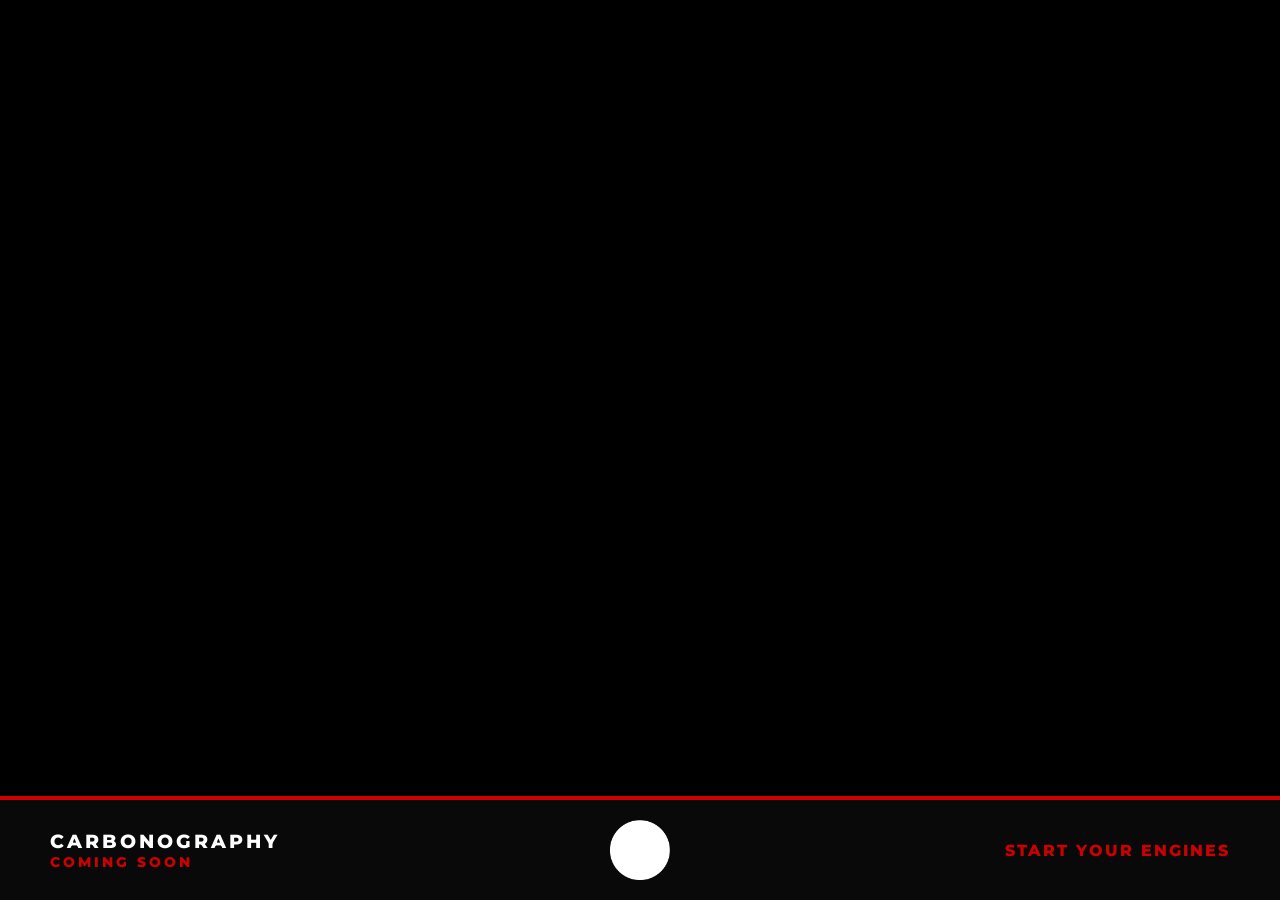
==== index.html @ 56786acb "Update index.html" ====
<!DOCTYPE html>
<html lang="en">
<head>
    <meta charset="UTF-8">
    <meta name="viewport" content="width=device-width, initial-scale=1.0">
    <title>Carbonography | Coming Soon</title>
    <link href="https://fonts.googleapis.com/css2?family=Montserrat:wght@400;700;800&display=swap" rel="stylesheet">
    <style>
        :root {
            --carbon-red: #cc0000;
            --carbon-white: #ffffff;
            --carbon-black: rgba(10, 10, 10, 0.95);
        }

        * {
            margin: 0;
            padding: 0;
            box-sizing: border-box;
            font-family: 'Montserrat', sans-serif;
        }

        body, html {
            height: 100%;
            width: 100%;
            background-color: #000;
            overflow: hidden;
        }

        /* Background Image with Overlay for better text legibility */
        .full-page-bg {
            position: fixed;
            top: 0;
            left: 0;
            width: 100%;
            height: 100%;
            background-image: linear-gradient(to bottom, rgba(0,0,0,0.1), rgba(0,0,0,0.4)), 
                              url('https://raw.githubusercontent.com/aherndavid/carbonography/main/assets/purple-lambo.png');
            background-size: cover;
            background-position: center;
            background-repeat: no-repeat;
            z-index: -1;
        }

        .bottom-bar {
            position: fixed;
            bottom: 0;
            left: 0;
            width: 100%;
            background-color: var(--carbon-black);
            color: var(--carbon-white);
            display: flex;
            align-items: center;
            justify-content: space-between;
            padding: 20px 50px;
            border-top: 4px solid var(--carbon-red);
            backdrop-filter: blur(15px);
            z-index: 10;
        }

        .status-text {
            flex: 1;
            font-size: 1.2rem;
            font-weight: 800;
            text-transform: uppercase;
            letter-spacing: 3px;
        }

        .status-text span {
            color: var(--carbon-red);
            display: block; /* Stacked look */
            font-size: 0.9rem;
        }

        .logo-center {
            flex: 1;
            display: flex;
            justify-content: center;
        }

        .logo-center img {
            height: 60px;
            width: auto;
            /* Added a brightness filter in case the logo is dark */
            filter: brightness(0) invert(1); 
        }

        .timer-right {
            flex: 1;
            display: flex;
            justify-content: flex-end;
            gap: 25px;
        }

        .timer-block {
            text-align: center;
            min-width: 60px;
        }

        .timer-val {
            display: block;
            font-size: 2rem;
            font-weight: 700;
            color: var(--carbon-white);
            line-height: 1;
        }

        .timer-label {
            font-size: 0.65rem;
            text-transform: uppercase;
            color: var(--carbon-red);
            font-weight: 700;
            letter-spacing: 1px;
            margin-top: 5px;
            display: block;
        }

        /* Mobile Responsive */
        @media (max-width: 1000px) {
            .bottom-bar {
                flex-direction: column;
                padding: 30px 20px;
                gap: 20px;
                text-align: center;
            }
            .status-text, .logo-center, .timer-right {
                flex: none;
                justify-content: center;
            }
            .full-page-bg {
                background-position: 75% center;
            }
            .timer-right { gap: 15px; }
        }
    </style>
</head>
<body>

    <div class="full-page-bg"></div>

    <footer class="bottom-bar">
        <div class="status-text">
            Carbonography <span>Coming Soon</span>
        </div>

        <div class="logo-center">
            <img src="carbonography-logo.png" alt="Carbonography Logo" onerror="this.style.display='none'">
        </div>

        <div class="timer-right" id="countdown">
            <div class="timer-block">
                <span class="timer-val" id="days">00</span>
                <span class="timer-label">Days</span>
            </div>
            <div class="timer-block">
                <span class="timer-val" id="hours">00</span>
                <span class="timer-label">Hrs</span>
            </div>
            <div class="timer-block">
                <span class="timer-val" id="minutes">00</span>
                <span class="timer-label">Mins</span>
            </div>
            <div class="timer-block">
                <span class="timer-val" id="seconds">00</span>
                <span class="timer-label">Secs</span>
            </div>
        </div>
    </footer>

    <script>
        const targetDate = new Date("May 1, 2026 00:00:00").getTime();

        function updateTimer() {
            const now = new Date().getTime();
            const difference = targetDate - now;

            if (difference <= 0) {
                document.getElementById("countdown").innerHTML = 
                    "<span style='color:var(--carbon-red); font-weight:800; letter-spacing:2px;'>START YOUR ENGINES</span>";
                return;
            }

            const d = Math.floor(difference / (1000 * 60 * 60 * 24));
            const h = Math.floor((difference % (1000 * 60 * 60 * 24)) / (1000 * 60 * 60));
            const m = Math.floor((difference % (1000 * 60 * 60)) / (1000 * 60));
            const s = Math.floor((difference % (1000 * 60)) / 1000);

            document.getElementById("days").innerText = d.toString().padStart(2, '0');
            document.getElementById("hours").innerText = h.toString().padStart(2, '0');
            document.getElementById("minutes").innerText = m.toString().padStart(2, '0');
            document.getElementById("seconds").innerText = s.toString().padStart(2, '0');
        }

        // Initialize immediately and then every second
        updateTimer();
        setInterval(updateTimer, 1000);
    </script>

</body>
</html>
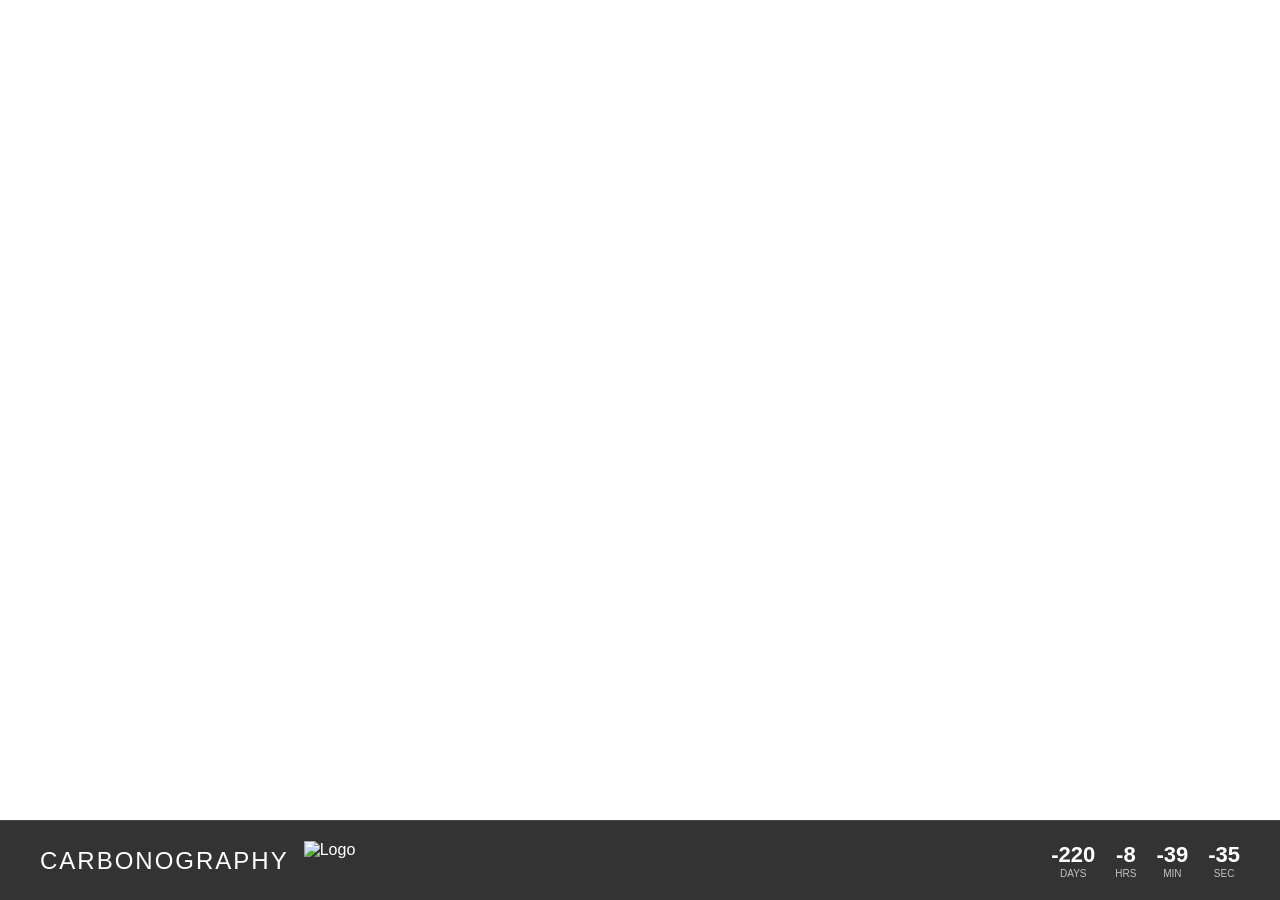
==== commit 8c21fb52: "Update index.html" ====
--- a/index.html
+++ b/index.html
@@ -3,197 +3,168 @@
 <head>
     <meta charset="UTF-8">
     <meta name="viewport" content="width=device-width, initial-scale=1.0">
-    <title>Carbonography | Coming Soon</title>
-    <link href="https://fonts.googleapis.com/css2?family=Montserrat:wght@400;700;800&display=swap" rel="stylesheet">
+    <title>Carbonography</title>
     <style>
-        :root {
-            --carbon-red: #cc0000;
-            --carbon-white: #ffffff;
-            --carbon-black: rgba(10, 10, 10, 0.95);
-        }
-
+        /* Reset and basic styles */
         * {
             margin: 0;
             padding: 0;
             box-sizing: border-box;
-            font-family: 'Montserrat', sans-serif;
         }
 
         body, html {
             height: 100%;
-            width: 100%;
-            background-color: #000;
-            overflow: hidden;
+            font-family: 'Segoe UI', Tahoma, Geneva, Verdana, sans-serif;
+            overflow: hidden; /* Prevent scrolling */
         }
 
-        /* Background Image with Overlay for better text legibility */
-        .full-page-bg {
+        /* Background Image Setup */
+        .background-container {
             position: fixed;
             top: 0;
             left: 0;
             width: 100%;
             height: 100%;
-            background-image: linear-gradient(to bottom, rgba(0,0,0,0.1), rgba(0,0,0,0.4)), 
-                              url('https://raw.githubusercontent.com/aherndavid/carbonography/main/assets/purple-lambo.png');
+            background-image: url('https://raw.githubusercontent.com/aherndavid/carbonography/main/assets/purple-lambo.png');
             background-size: cover;
             background-position: center;
             background-repeat: no-repeat;
             z-index: -1;
         }
 
+        /* Bottom Bar */
         .bottom-bar {
             position: fixed;
             bottom: 0;
             left: 0;
             width: 100%;
-            background-color: var(--carbon-black);
-            color: var(--carbon-white);
+            height: 80px;
+            background: rgba(0, 0, 0, 0.8); /* Semi-transparent black */
+            backdrop-filter: blur(10px); /* Modern blur effect */
             display: flex;
             align-items: center;
             justify-content: space-between;
-            padding: 20px 50px;
-            border-top: 4px solid var(--carbon-red);
-            backdrop-filter: blur(15px);
-            z-index: 10;
+            padding: 0 40px;
+            color: white;
+            border-top: 1px solid rgba(255, 255, 255, 0.1);
         }
 
-        .status-text {
-            flex: 1;
-            font-size: 1.2rem;
-            font-weight: 800;
-            text-transform: uppercase;
-            letter-spacing: 3px;
+        /* Brand Section (Left) */
+        .brand {
+            display: flex;
+            align-items: center;
+            gap: 15px;
         }
 
-        .status-text span {
-            color: var(--carbon-red);
-            display: block; /* Stacked look */
-            font-size: 0.9rem;
+        .brand h1 {
+            font-size: 24px;
+            font-weight: 300;
+            letter-spacing: 2px;
+            text-transform: uppercase;
         }
 
-        .logo-center {
-            flex: 1;
-            display: flex;
-            justify-content: center;
+        .logo {
+            height: 40px;
+            width: auto;
         }
 
-        .logo-center img {
-            height: 60px;
-            width: auto;
-            /* Added a brightness filter in case the logo is dark */
-            filter: brightness(0) invert(1); 
+        /* Countdown Section (Right) */
+        .countdown-container {
+            display: flex;
+            gap: 20px;
+            text-align: center;
         }
 
-        .timer-right {
-            flex: 1;
+        .countdown-item {
             display: flex;
-            justify-content: flex-end;
-            gap: 25px;
+            flex-direction: column;
         }
 
-        .timer-block {
-            text-align: center;
-            min-width: 60px;
+        .countdown-value {
+            font-size: 22px;
+            font-weight: bold;
+            font-variant-numeric: tabular-nums;
         }
 
-        .timer-val {
-            display: block;
-            font-size: 2rem;
-            font-weight: 700;
-            color: var(--carbon-white);
-            line-height: 1;
+        .countdown-label {
+            font-size: 10px;
+            text-transform: uppercase;
+            opacity: 0.7;
         }
 
-        .timer-label {
-            font-size: 0.65rem;
-            text-transform: uppercase;
-            color: var(--carbon-red);
-            font-weight: 700;
-            letter-spacing: 1px;
-            margin-top: 5px;
-            display: block;
-        }
-
-        /* Mobile Responsive */
-        @media (max-width: 1000px) {
+        /* Responsive adjustments */
+        @media (max-width: 768px) {
             .bottom-bar {
                 flex-direction: column;
-                padding: 30px 20px;
-                gap: 20px;
-                text-align: center;
+                height: auto;
+                padding: 15px;
+                gap: 10px;
             }
-            .status-text, .logo-center, .timer-right {
-                flex: none;
-                justify-content: center;
-            }
-            .full-page-bg {
-                background-position: 75% center;
-            }
-            .timer-right { gap: 15px; }
+            .brand h1 { font-size: 18px; }
+            .countdown-value { font-size: 18px; }
         }
     </style>
 </head>
 <body>
 
-    <div class="full-page-bg"></div>
+    <div class="background-container"></div>
 
-    <footer class="bottom-bar">
-        <div class="status-text">
-            Carbonography <span>Coming Soon</span>
+    <div class="bottom-bar">
+        <div class="brand">
+            <h1>Carbonography</h1>
+            <img src="https://raw.githubusercontent.com/aherndavid/carbonography/main/carbonography-logo.png" alt="Logo" class="logo">
         </div>
 
-        <div class="logo-center">
-            <img src="carbonography-logo.png" alt="Carbonography Logo" onerror="this.style.display='none'">
-        </div>
-
-        <div class="timer-right" id="countdown">
-            <div class="timer-block">
-                <span class="timer-val" id="days">00</span>
-                <span class="timer-label">Days</span>
+        <div class="countdown-container" id="countdown">
+            <div class="countdown-item">
+                <span class="countdown-value" id="days">00</span>
+                <span class="countdown-label">Days</span>
             </div>
-            <div class="timer-block">
-                <span class="timer-val" id="hours">00</span>
-                <span class="timer-label">Hrs</span>
+            <div class="countdown-item">
+                <span class="countdown-value" id="hours">00</span>
+                <span class="countdown-label">Hrs</span>
             </div>
-            <div class="timer-block">
-                <span class="timer-val" id="minutes">00</span>
-                <span class="timer-label">Mins</span>
+            <div class="countdown-item">
+                <span class="countdown-value" id="minutes">00</span>
+                <span class="countdown-label">Min</span>
             </div>
-            <div class="timer-block">
-                <span class="timer-val" id="seconds">00</span>
-                <span class="timer-label">Secs</span>
+            <div class="countdown-item">
+                <span class="countdown-value" id="seconds">00</span>
+                <span class="countdown-label">Sec</span>
             </div>
         </div>
-    </footer>
+    </div>
 
     <script>
+        // Set the target date: May 1, 2026 00:00:00
         const targetDate = new Date("May 1, 2026 00:00:00").getTime();
 
-        function updateTimer() {
+        function updateCountdown() {
             const now = new Date().getTime();
-            const difference = targetDate - now;
+            const distance = targetDate - now;
 
-            if (difference <= 0) {
-                document.getElementById("countdown").innerHTML = 
-                    "<span style='color:var(--carbon-red); font-weight:800; letter-spacing:2px;'>START YOUR ENGINES</span>";
-                return;
+            // Calculations for days, hours, minutes and seconds
+            const days = Math.floor(distance / (1000 * 60 * 60 * 24));
+            const hours = Math.floor((distance % (1000 * 60 * 60 * 24)) / (1000 * 60 * 60));
+            const minutes = Math.floor((distance % (1000 * 60 * 60)) / (1000 * 60));
+            const seconds = Math.floor((distance % (1000 * 60)) / 1000);
+
+            // Display results
+            document.getElementById("days").innerText = days.toString().padStart(2, '0');
+            document.getElementById("hours").innerText = hours.toString().padStart(2, '0');
+            document.getElementById("minutes").innerText = minutes.toString().padStart(2, '0');
+            document.getElementById("seconds").innerText = seconds.toString().padStart(2, '0');
+
+            // If countdown is finished
+            if (distance < 0) {
+                clearInterval(timerInterval);
+                document.getElementById("countdown").innerHTML = "LAUNCHED";
             }
-
-            const d = Math.floor(difference / (1000 * 60 * 60 * 24));
-            const h = Math.floor((difference % (1000 * 60 * 60 * 24)) / (1000 * 60 * 60));
-            const m = Math.floor((difference % (1000 * 60 * 60)) / (1000 * 60));
-            const s = Math.floor((difference % (1000 * 60)) / 1000);
-
-            document.getElementById("days").innerText = d.toString().padStart(2, '0');
-            document.getElementById("hours").innerText = h.toString().padStart(2, '0');
-            document.getElementById("minutes").innerText = m.toString().padStart(2, '0');
-            document.getElementById("seconds").innerText = s.toString().padStart(2, '0');
         }
 
-        // Initialize immediately and then every second
-        updateTimer();
-        setInterval(updateTimer, 1000);
+        // Run immediately and then every second
+        updateCountdown();
+        const timerInterval = setInterval(updateCountdown, 1000);
     </script>
-
 </body>
 </html>
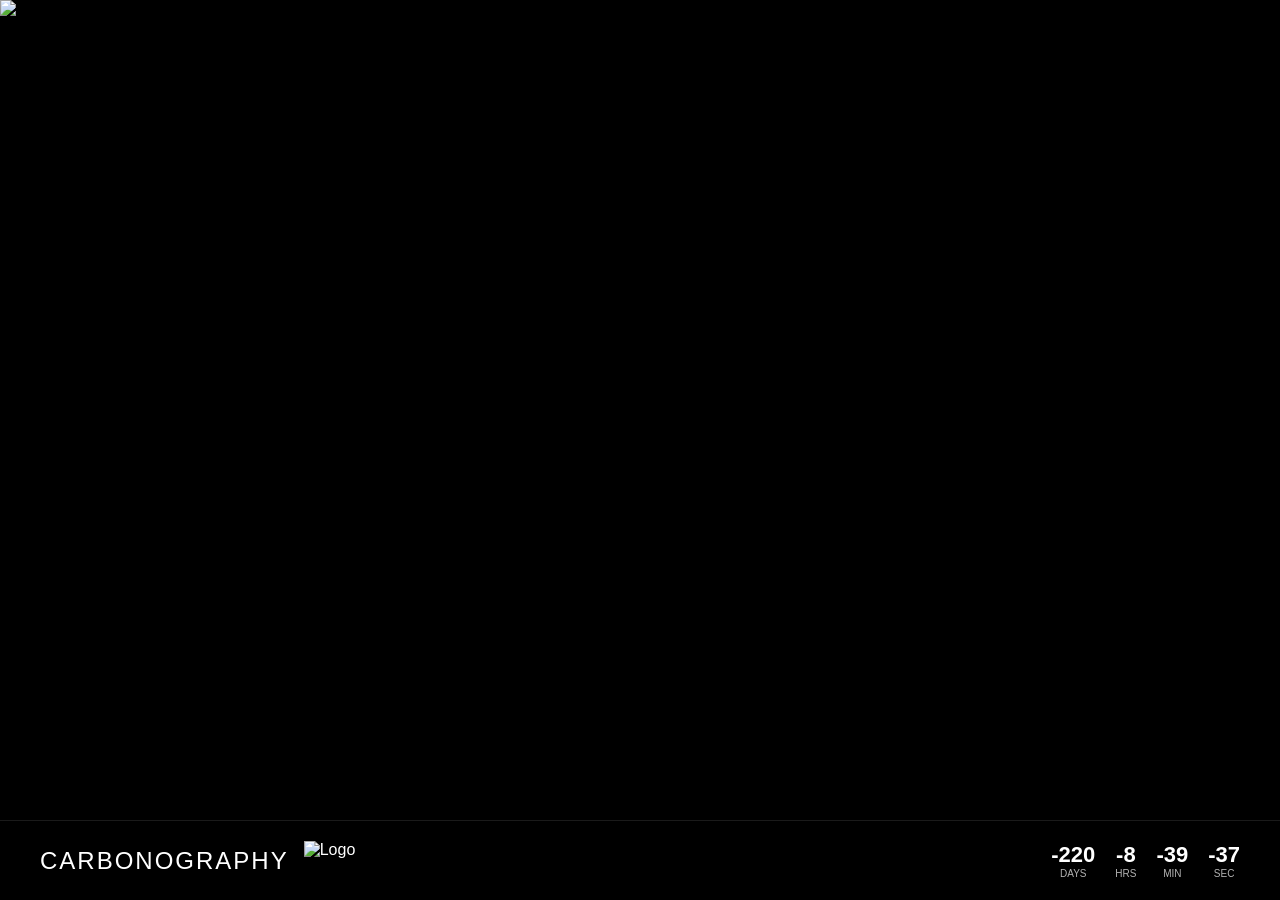
==== commit e22e9c9f: "Rename test.html to index.html" ====
--- a/index.html
+++ b/index.html
@@ -5,7 +5,7 @@
     <meta name="viewport" content="width=device-width, initial-scale=1.0">
     <title>Carbonography</title>
     <style>
-        /* Reset and basic styles */
+        /* 1. RESET & BASE STYLES */
         * {
             margin: 0;
             padding: 0;
@@ -16,40 +16,63 @@
             height: 100%;
             font-family: 'Segoe UI', Tahoma, Geneva, Verdana, sans-serif;
             overflow: hidden; /* Prevent scrolling */
-        }
-
-        /* Background Image Setup */
-        .background-container {
+            background-color: #000;
+        }
+
+        /* 2. GALLERY / STAGE STYLES */
+        .stage {
             position: fixed;
             top: 0;
             left: 0;
             width: 100%;
             height: 100%;
-            background-image: url('https://raw.githubusercontent.com/aherndavid/carbonography/main/assets/purple-lambo.png');
-            background-size: cover;
-            background-position: center;
-            background-repeat: no-repeat;
-            z-index: -1;
-        }
-
-        /* Bottom Bar */
+            z-index: 0;
+        }
+
+        .frame {
+            width: 100%;
+            height: 100%;
+            position: relative;
+        }
+
+        .slide {
+            position: absolute;
+            top: 0;
+            left: 0;
+            width: 100%;
+            height: 100%;
+            opacity: 0; /* Hidden by default */
+            transition: opacity 1.5s ease-in-out; /* Smooth cross-fade */
+        }
+
+        .slide.active {
+            opacity: 1; /* Visible when active */
+        }
+
+        .slide img {
+            width: 100%;
+            height: 100%;
+            object-fit: cover;
+        }
+
+        /* 3. UI OVERLAYS (Bottom Bar) */
         .bottom-bar {
             position: fixed;
             bottom: 0;
             left: 0;
             width: 100%;
             height: 80px;
-            background: rgba(0, 0, 0, 0.8); /* Semi-transparent black */
-            backdrop-filter: blur(10px); /* Modern blur effect */
+            background: rgba(0, 0, 0, 0.8); 
+            backdrop-filter: blur(10px);
             display: flex;
             align-items: center;
             justify-content: space-between;
             padding: 0 40px;
             color: white;
             border-top: 1px solid rgba(255, 255, 255, 0.1);
-        }
-
-        /* Brand Section (Left) */
+            z-index: 10; /* Ensures bar is above images */
+        }
+
         .brand {
             display: flex;
             align-items: center;
@@ -68,7 +91,7 @@
             width: auto;
         }
 
-        /* Countdown Section (Right) */
+        /* 4. COUNTDOWN STYLES */
         .countdown-container {
             display: flex;
             gap: 20px;
@@ -107,7 +130,14 @@
 </head>
 <body>
 
-    <div class="background-container"></div>
+    <div class="stage">
+        <div class="frame" id="gallery">
+            <div class="slide active"><img src="assets/purple-lambo-a.png" alt="Slide 1"></div>
+            <div class="slide"><img src="assets/purple-lambo-b.png" alt="Slide 2"></div>
+            <div class="slide"><img src="assets/purple-lambo-c.png" alt="Slide 3"></div>
+             <div class="slide"><img src="assets/purple-lambo-d.png" alt="Slide 3"></div>
+        </div>
+    </div>
 
     <div class="bottom-bar">
         <div class="brand">
@@ -136,35 +166,54 @@
     </div>
 
     <script>
-        // Set the target date: May 1, 2026 00:00:00
+        /**
+         * 1. COUNTDOWN LOGIC
+         */
         const targetDate = new Date("May 1, 2026 00:00:00").getTime();
 
         function updateCountdown() {
             const now = new Date().getTime();
             const distance = targetDate - now;
 
-            // Calculations for days, hours, minutes and seconds
             const days = Math.floor(distance / (1000 * 60 * 60 * 24));
             const hours = Math.floor((distance % (1000 * 60 * 60 * 24)) / (1000 * 60 * 60));
             const minutes = Math.floor((distance % (1000 * 60 * 60)) / (1000 * 60));
             const seconds = Math.floor((distance % (1000 * 60)) / 1000);
 
-            // Display results
             document.getElementById("days").innerText = days.toString().padStart(2, '0');
             document.getElementById("hours").innerText = hours.toString().padStart(2, '0');
             document.getElementById("minutes").innerText = minutes.toString().padStart(2, '0');
             document.getElementById("seconds").innerText = seconds.toString().padStart(2, '0');
 
-            // If countdown is finished
             if (distance < 0) {
                 clearInterval(timerInterval);
                 document.getElementById("countdown").innerHTML = "LAUNCHED";
             }
         }
 
-        // Run immediately and then every second
         updateCountdown();
         const timerInterval = setInterval(updateCountdown, 1000);
+
+        /**
+         * 2. IMAGE ROTATION LOGIC
+         */
+        let currentSlide = 0;
+        const slides = document.querySelectorAll('.slide');
+        const totalSlides = slides.length;
+
+        function showNextSlide() {
+            // Remove active class from current
+            slides[currentSlide].classList.remove('active');
+            
+            // Increment index
+            currentSlide = (currentSlide + 1) % totalSlides;
+            
+            // Add active class to next
+            slides[currentSlide].classList.add('active');
+        }
+
+        // Rotate every 5 seconds
+        setInterval(showNextSlide, 5000);
     </script>
 </body>
 </html>
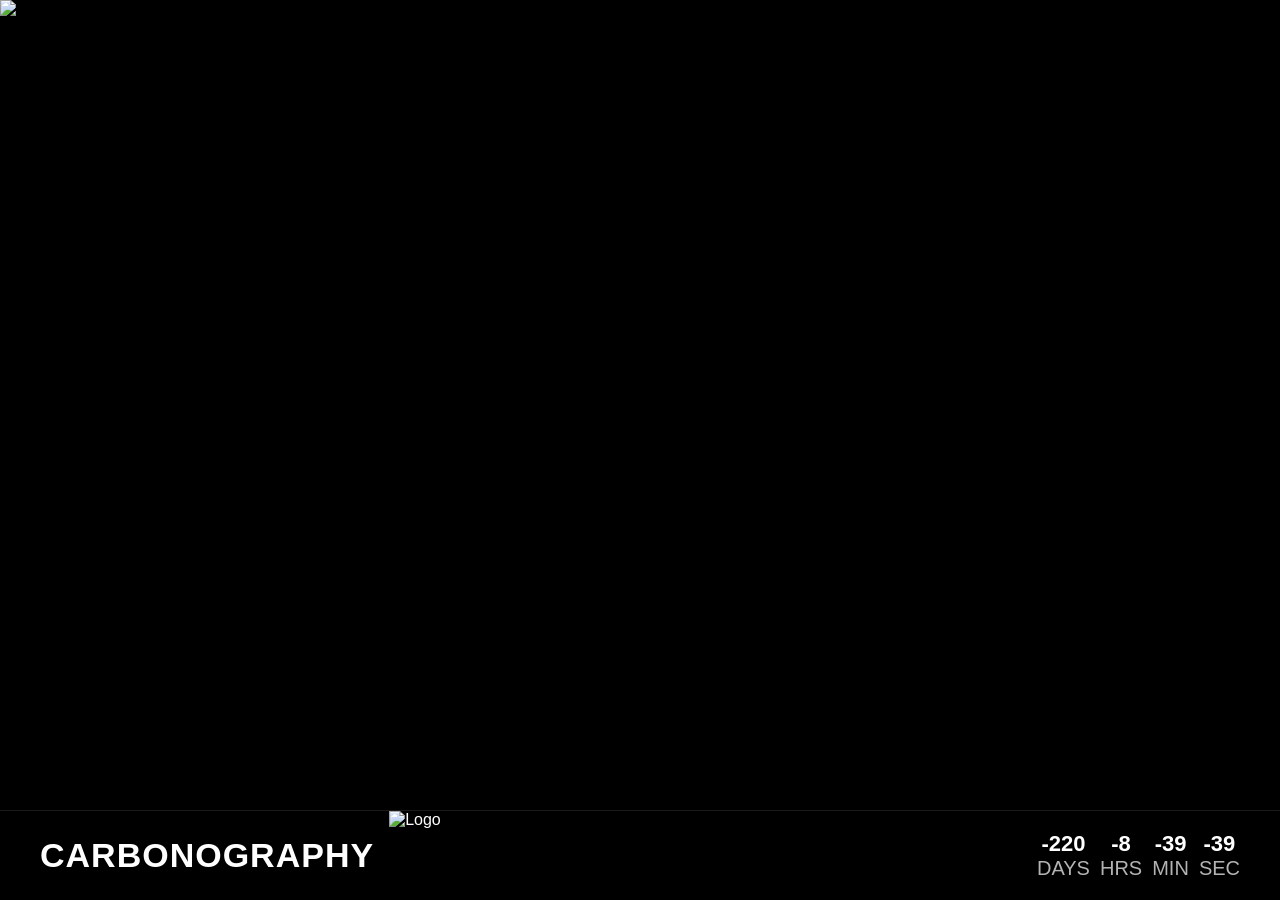
==== commit efc8a845: "Update index.html" ====
--- a/index.html
+++ b/index.html
@@ -5,7 +5,17 @@
     <meta name="viewport" content="width=device-width, initial-scale=1.0">
     <title>Carbonography</title>
     <style>
-        /* 1. RESET & BASE STYLES */
+        /* 1. IMPORT CUSTOM FONT */
+        @font-face {
+            font-family: 'Lotus Eden';
+            /* Ensure the path to your font file is correct */
+            src: url('fonts/Lotus-Eden-Black-Italic.woff2') format('woff2'),
+                 url('fonts/Lotus-Eden-Black-Italic.ttf') format('truetype');
+            font-weight: 900; /* 'Black' usually maps to 900 */
+            font-style: italic;
+        }
+
+        /* 2. RESET & BASE STYLES */
         * {
             margin: 0;
             padding: 0;
@@ -14,12 +24,13 @@
 
         body, html {
             height: 100%;
-            font-family: 'Segoe UI', Tahoma, Geneva, Verdana, sans-serif;
-            overflow: hidden; /* Prevent scrolling */
+            /* Applied the new font here */
+            font-family: 'Lotus Eden', 'Segoe UI', Tahoma, sans-serif;
+            overflow: hidden;
             background-color: #000;
         }
 
-        /* 2. GALLERY / STAGE STYLES */
+        /* 3. GALLERY / STAGE STYLES */
         .stage {
             position: fixed;
             top: 0;
@@ -41,12 +52,12 @@
             left: 0;
             width: 100%;
             height: 100%;
-            opacity: 0; /* Hidden by default */
-            transition: opacity 1.5s ease-in-out; /* Smooth cross-fade */
+            opacity: 0;
+            transition: opacity 1.5s ease-in-out;
         }
 
         .slide.active {
-            opacity: 1; /* Visible when active */
+            opacity: 1;
         }
 
         .slide img {
@@ -55,13 +66,13 @@
             object-fit: cover;
         }
 
-        /* 3. UI OVERLAYS (Bottom Bar) */
+        /* 4. UI OVERLAYS (Bottom Bar) */
         .bottom-bar {
             position: fixed;
             bottom: 0;
             left: 0;
             width: 100%;
-            height: 80px;
+            height: 90px;
             background: rgba(0, 0, 0, 0.8); 
             backdrop-filter: blur(10px);
             display: flex;
@@ -70,7 +81,7 @@
             padding: 0 40px;
             color: white;
             border-top: 1px solid rgba(255, 255, 255, 0.1);
-            z-index: 10; /* Ensures bar is above images */
+            z-index: 10;
         }
 
         .brand {
@@ -80,21 +91,21 @@
         }
 
         .brand h1 {
-            font-size: 24px;
-            font-weight: 300;
-            letter-spacing: 2px;
+            font-size: 34px;
+            /* Note: Removed 'font-weight: 500' so the 'Black' weight of your font shows correctly */
+            letter-spacing: 1px;
             text-transform: uppercase;
         }
 
         .logo {
-            height: 40px;
+            height: 90px;
             width: auto;
         }
 
-        /* 4. COUNTDOWN STYLES */
+        /* 5. COUNTDOWN STYLES */
         .countdown-container {
             display: flex;
-            gap: 20px;
+            gap: 10px;
             text-align: center;
         }
 
@@ -110,12 +121,11 @@
         }
 
         .countdown-label {
-            font-size: 10px;
+            font-size: 20px;
             text-transform: uppercase;
             opacity: 0.7;
         }
 
-        /* Responsive adjustments */
         @media (max-width: 768px) {
             .bottom-bar {
                 flex-direction: column;
@@ -135,7 +145,7 @@
             <div class="slide active"><img src="assets/purple-lambo-a.png" alt="Slide 1"></div>
             <div class="slide"><img src="assets/purple-lambo-b.png" alt="Slide 2"></div>
             <div class="slide"><img src="assets/purple-lambo-c.png" alt="Slide 3"></div>
-             <div class="slide"><img src="assets/purple-lambo-d.png" alt="Slide 3"></div>
+            <div class="slide"><img src="assets/purple-lambo-d.png" alt="Slide 4"></div>
         </div>
     </div>
 
@@ -166,9 +176,6 @@
     </div>
 
     <script>
-        /**
-         * 1. COUNTDOWN LOGIC
-         */
         const targetDate = new Date("May 1, 2026 00:00:00").getTime();
 
         function updateCountdown() {
@@ -194,25 +201,16 @@
         updateCountdown();
         const timerInterval = setInterval(updateCountdown, 1000);
 
-        /**
-         * 2. IMAGE ROTATION LOGIC
-         */
         let currentSlide = 0;
         const slides = document.querySelectorAll('.slide');
         const totalSlides = slides.length;
 
         function showNextSlide() {
-            // Remove active class from current
             slides[currentSlide].classList.remove('active');
-            
-            // Increment index
             currentSlide = (currentSlide + 1) % totalSlides;
-            
-            // Add active class to next
             slides[currentSlide].classList.add('active');
         }
 
-        // Rotate every 5 seconds
         setInterval(showNextSlide, 5000);
     </script>
 </body>
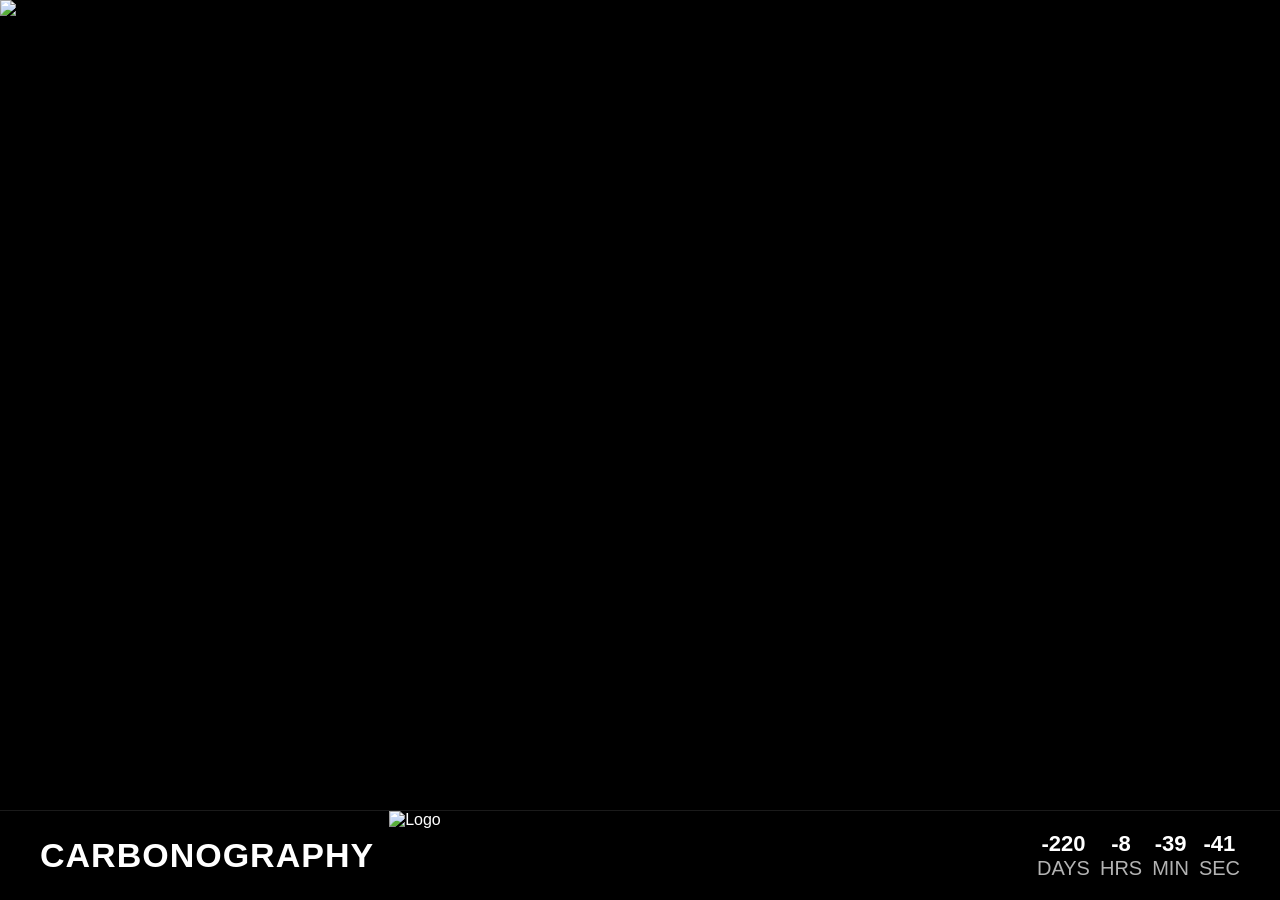
==== commit 14917390: "Update index.html" ====
--- a/index.html
+++ b/index.html
@@ -1,6 +1,12 @@
 <!DOCTYPE html>
 <html lang="en">
 <head>
+    <script>
+  if (/Mobi|Android|iPhone|iPad|iPod|BlackBerry|IEMobile|Opera Mini/i.test(navigator.userAgent)
+      || window.innerWidth <= 768) {
+    window.location.replace('m/index.html');
+  }
+</script>
     <meta charset="UTF-8">
     <meta name="viewport" content="width=device-width, initial-scale=1.0">
     <title>Carbonography</title>
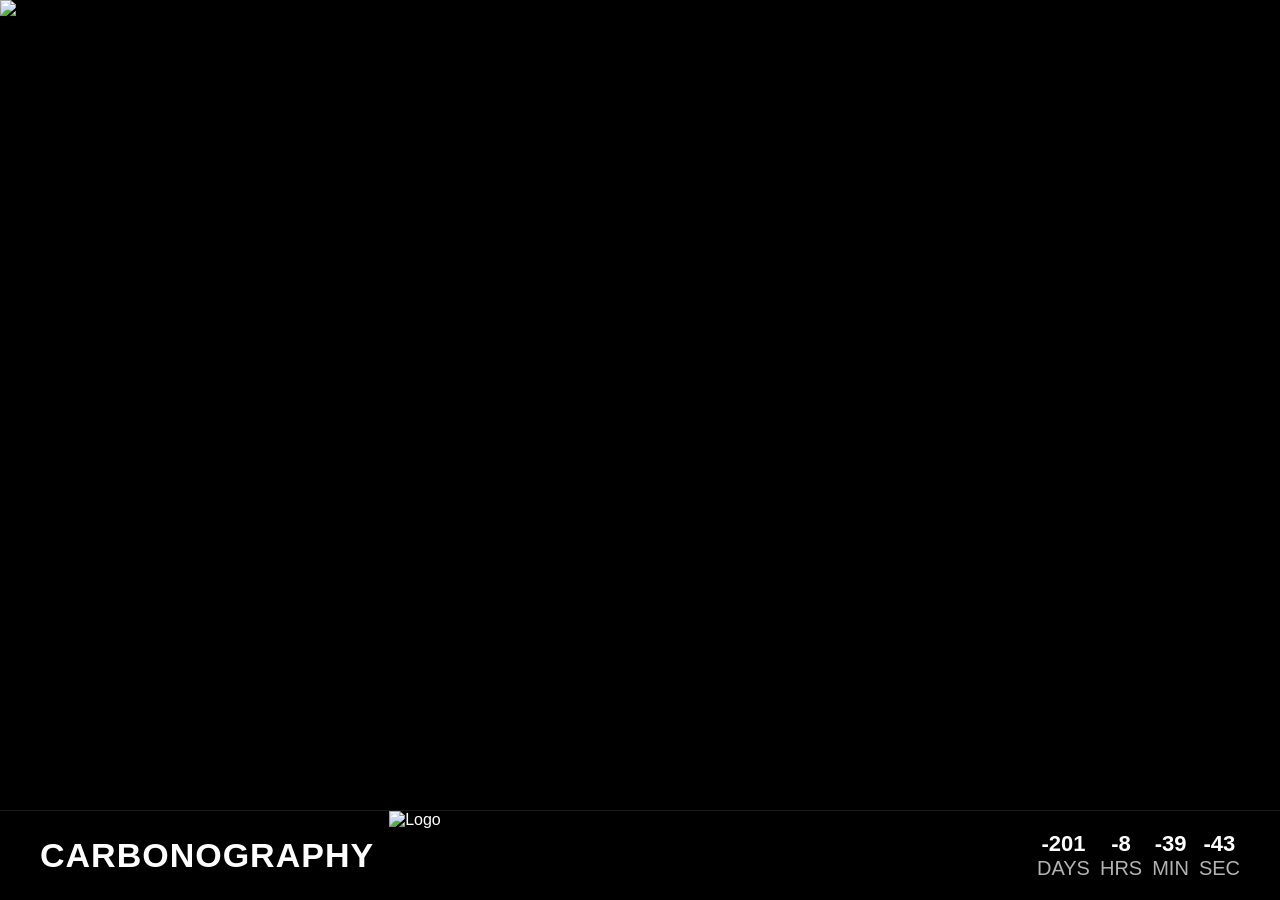
==== commit 8f9cb2f7: "added purple b image" ====
--- a/index.html
+++ b/index.html
@@ -182,7 +182,7 @@
     </div>
 
     <script>
-        const targetDate = new Date("May 1, 2026 00:00:00").getTime();
+        const targetDate = new Date("May 20, 2026 00:00:00").getTime();
 
         function updateCountdown() {
             const now = new Date().getTime();
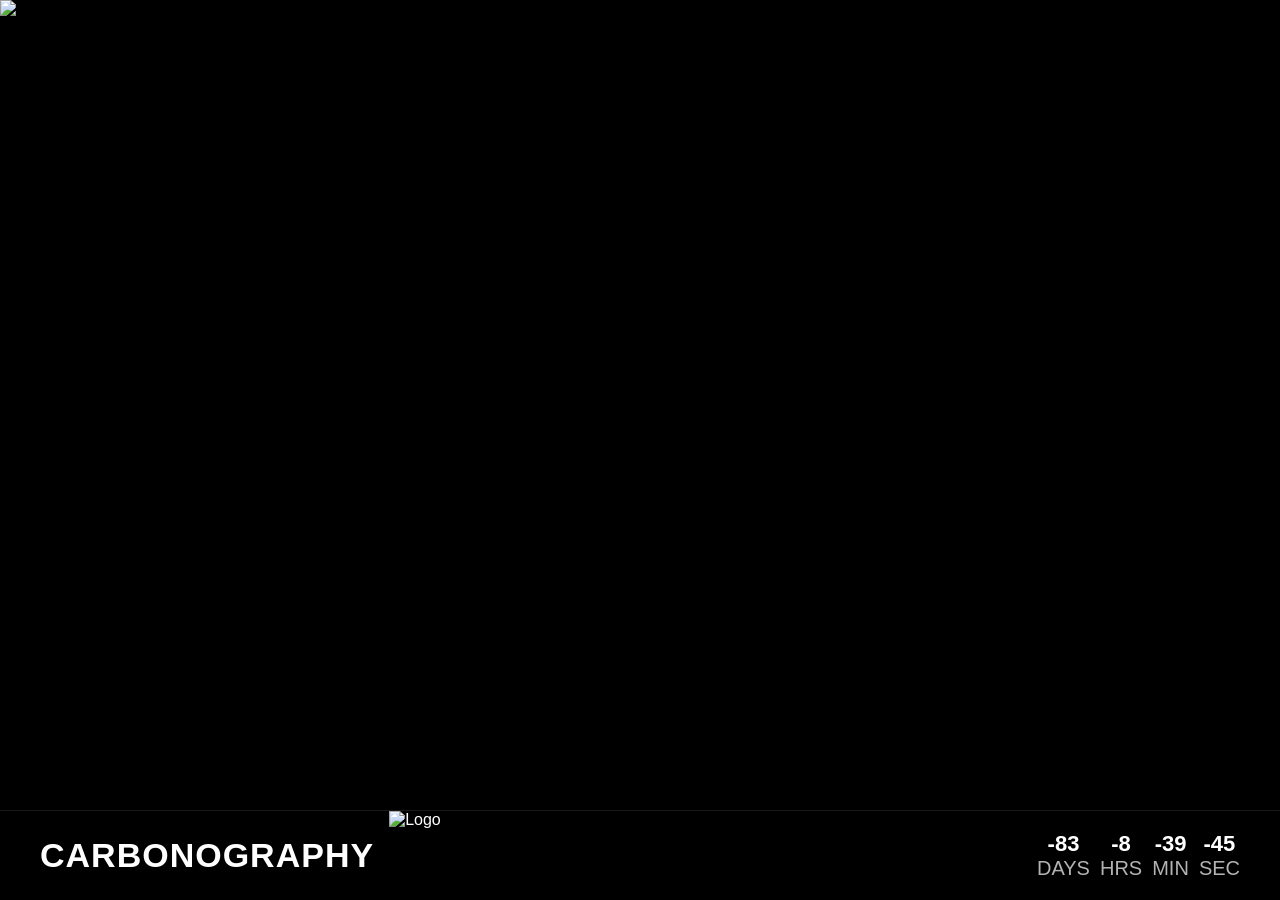
==== commit b03fbccd: "updating clock" ====
--- a/index.html
+++ b/index.html
@@ -182,7 +182,7 @@
     </div>
 
     <script>
-        const targetDate = new Date("May 20, 2026 00:00:00").getTime();
+        const targetDate = new Date("Sep 15, 2026 00:00:00").getTime();
 
         function updateCountdown() {
             const now = new Date().getTime();
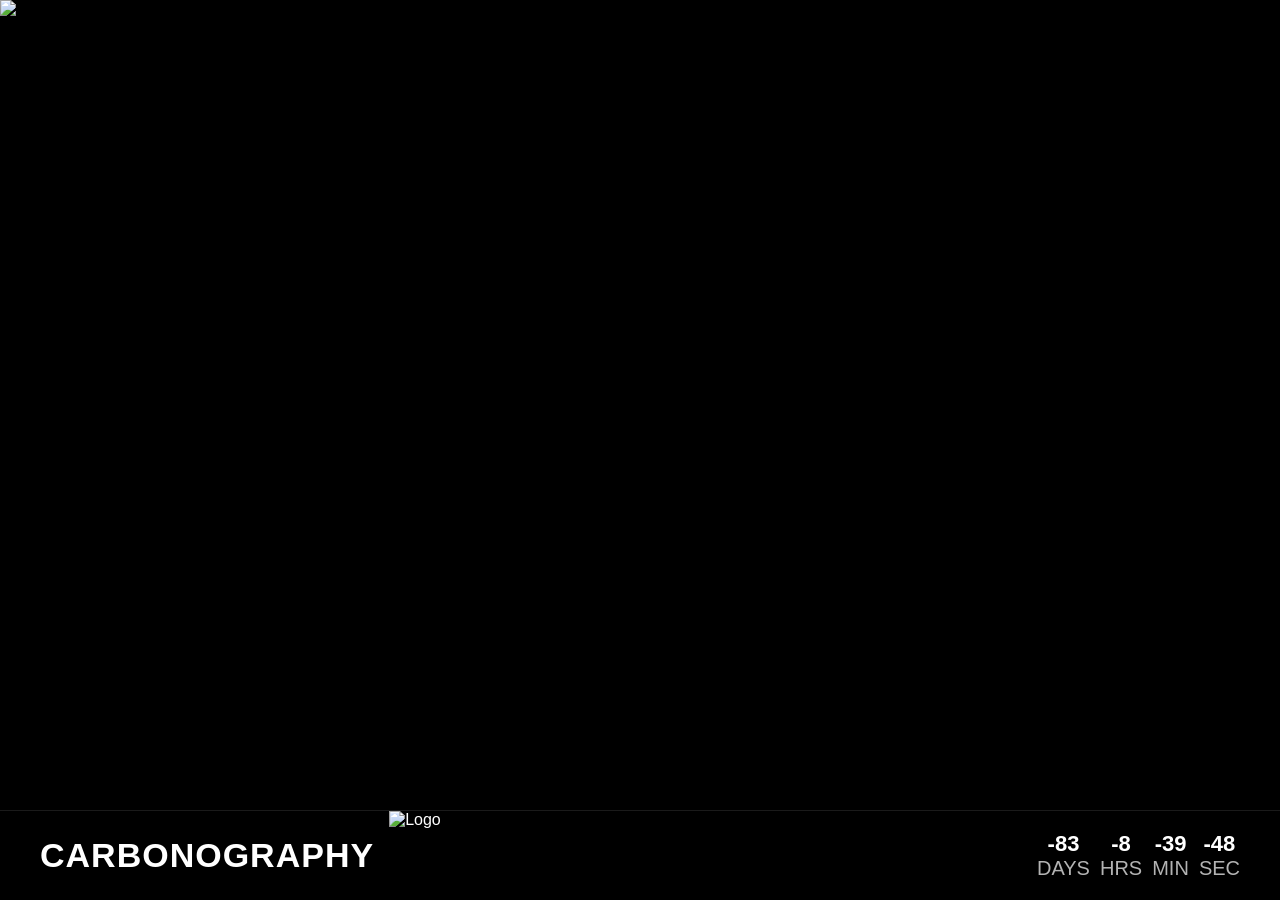
==== commit e550edd3: "updating purple lambo" ====
--- a/index.html
+++ b/index.html
@@ -149,9 +149,6 @@
     <div class="stage">
         <div class="frame" id="gallery">
             <div class="slide active"><img src="assets/purple-lambo-a.png" alt="Slide 1"></div>
-            <div class="slide"><img src="assets/purple-lambo-b.png" alt="Slide 2"></div>
-            <div class="slide"><img src="assets/purple-lambo-c.png" alt="Slide 3"></div>
-            <div class="slide"><img src="assets/purple-lambo-d.png" alt="Slide 4"></div>
         </div>
     </div>
 
